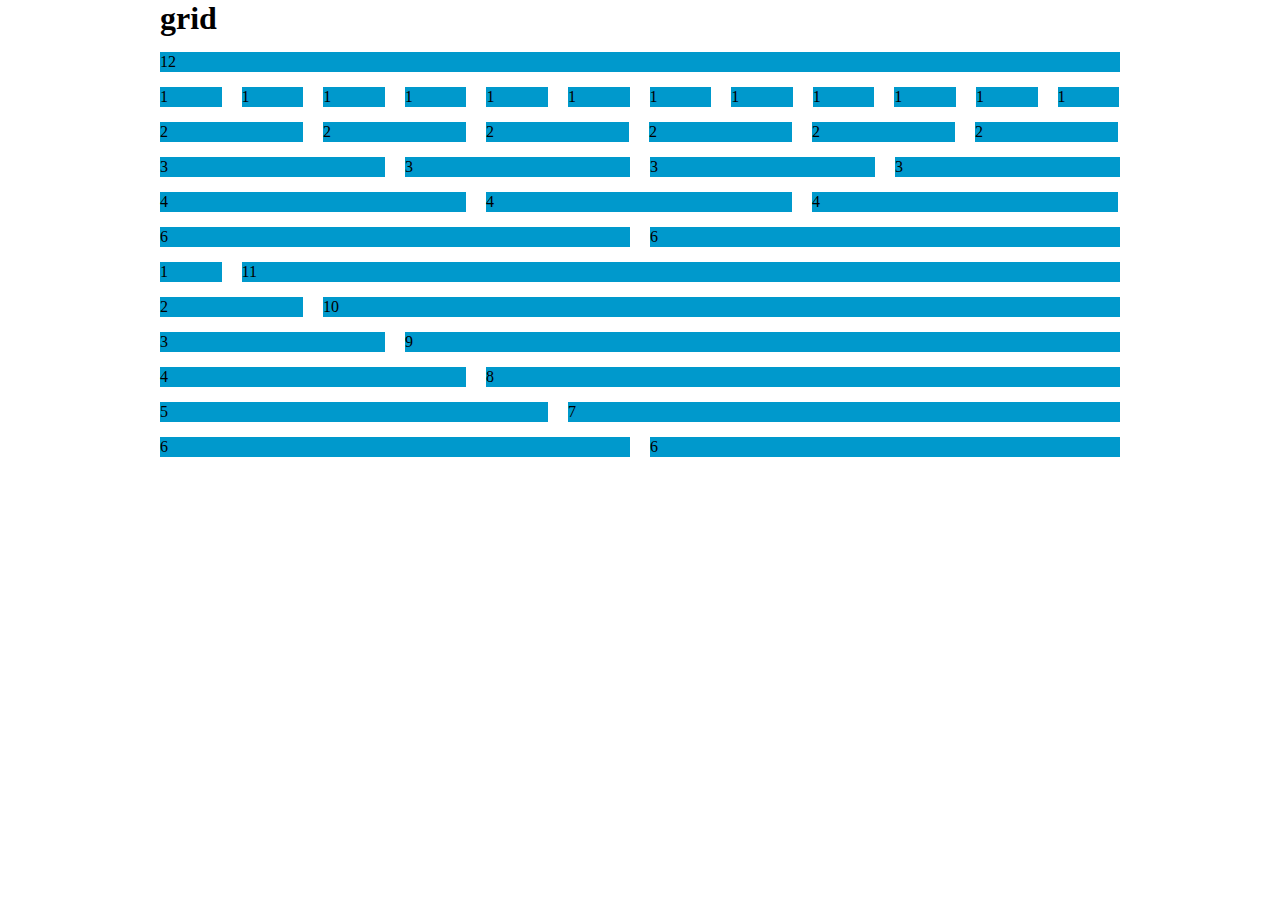
==== grid/index.html @ 5a19e4e3 "grid" ====
<!DOCTYPE HTML>
<html lang="pt-br">
    <head>
        <meta charset="UTF-8"/>
        <meta name="viewport" content="width=device-width, initial-scale=1.0" />
        <title>grid</title>
        <link rel="stylesheet" href="style.css" type="text/css" media="all" />
    </head>
    <style>
        .grid{ background: #09c }
    </style>
    <body>

        <div class="container">
            <h1>grid</h1>
        </div>
        <div class="container">
            <div class="row">
                <div class="grid grid12">12</div>
            </div>
            <div class="row">
                <div class="grid grid1">1</div>
                <div class="grid grid1">1</div>
                <div class="grid grid1">1</div>
                <div class="grid grid1">1</div>
                <div class="grid grid1">1</div>
                <div class="grid grid1">1</div>
                <div class="grid grid1">1</div>
                <div class="grid grid1">1</div>
                <div class="grid grid1">1</div>
                <div class="grid grid1">1</div>
                <div class="grid grid1">1</div>
                <div class="grid grid1">1</div>
            </div>
            <div class="row">
                <div class="grid grid2">2</div>
                <div class="grid grid2">2</div>
                <div class="grid grid2">2</div>
                <div class="grid grid2">2</div>
                <div class="grid grid2">2</div>
                <div class="grid grid2">2</div>
            </div>
            <div class="row">
                <div class="grid grid3">3</div>
                <div class="grid grid3">3</div>
                <div class="grid grid3">3</div>
                <div class="grid grid3">3</div>
            </div>
            <div class="row">
                <div class="grid grid4">4</div>
                <div class="grid grid4">4</div>
                <div class="grid grid4">4</div>
            </div>

            <div class="row">
                <div class="grid grid6">6</div>
                <div class="grid grid6">6</div>
            </div>
            <div class="row">
                <div class="grid grid1">1</div>
                <div class="grid grid11">11</div>
            </div>
            <div class="row">
                <div class="grid grid2">2</div>
                <div class="grid grid10">10</div>
            </div>
            <div class="row">
                <div class="grid grid3">3</div>
                <div class="grid grid9">9</div>
            </div>
            <div class="row">
                <div class="grid grid4">4</div>
                <div class="grid grid8">8</div>
            </div>
            <div class="row">
                <div class="grid grid5">5</div>
                <div class="grid grid7">7</div>
            </div>
            <div class="row">
                <div class="grid grid6">6</div>
                <div class="grid grid6">6</div>
            </div>
        </div>


        <!--[if lt IE 9]>
        <script src="https://html5shiv.googlecode.com/svn/trunk/html5.js"></script>
        <![endif]-->
    </body>
</html>
---- grid/style.css ----
* { margin: 0; padding: 0 }

h1, h2, h3{margin: 0 0 15px}

.bg { background: #ccc }
.expand{ width: 100%; float: left }

.container { width: 960px; margin: 0 auto }

.row{
    float: left;
    margin-left: -20px;
    margin-bottom: 15px
}

.grid{
    margin-left: 20px;
    line-height: 20px;
    float: left
}

.grid1{  width: 61.6px }
.grid2{  width: 143px  }
.grid3{  width: 225px  }
.grid4{  width: 306px  }
.grid5{  width: 388px  }
.grid6{  width: 470px  }
.grid7{  width: 552px  }
.grid8{  width: 634px  }
.grid9{  width: 715px  }
.grid10{ width: 797px  }
.grid11{ width: 878px  }
.grid12{ width: 960px; margin-left: 0; margin-bottom: 15px }
.row .grid12{  margin-left: 20px; margin-bottom: 0 }
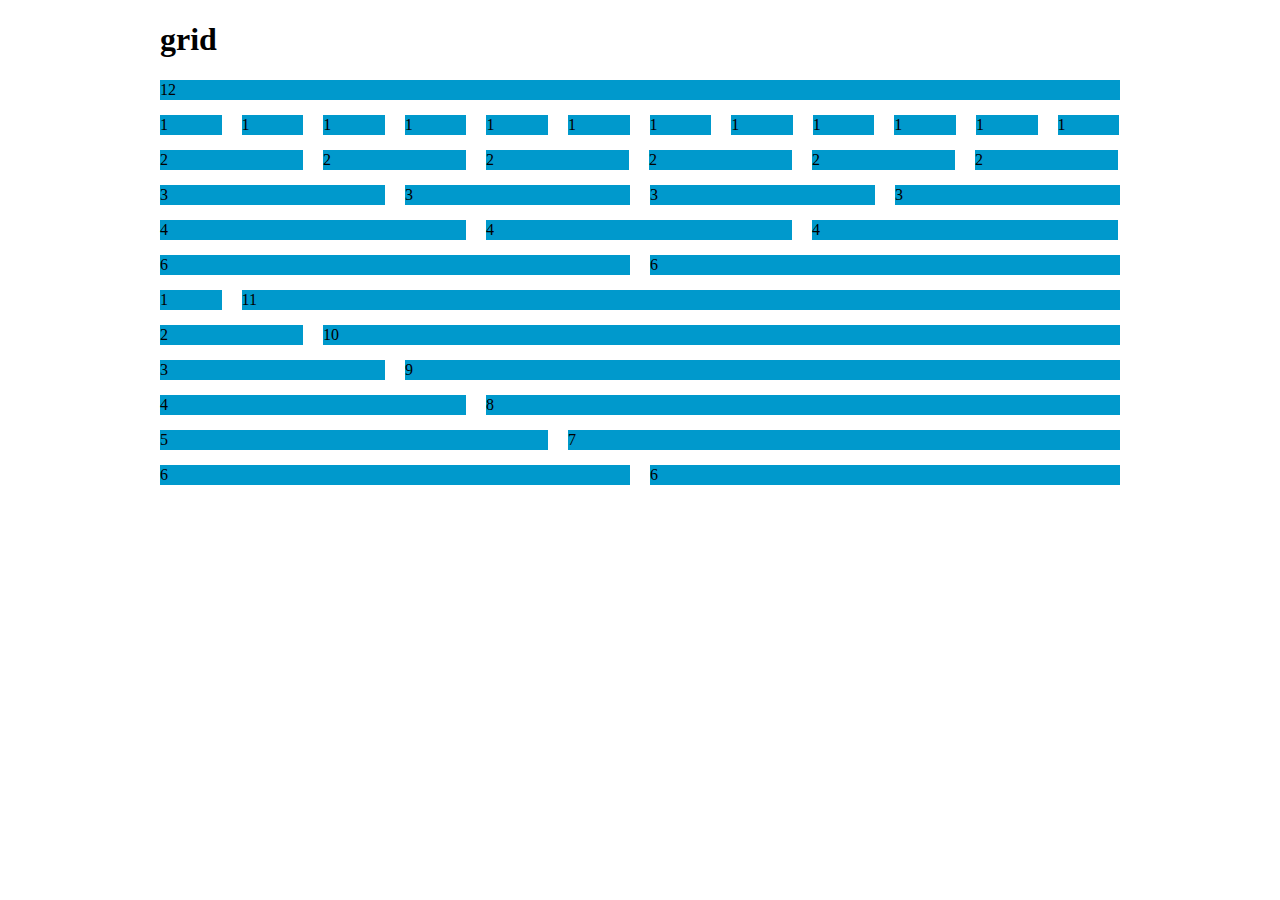
==== commit 63df303a: "nomeclatura" ====
--- a/grid/index.html
+++ b/grid/index.html
@@ -16,69 +16,69 @@
         </div>
         <div class="container">
             <div class="row">
-                <div class="grid grid12">12</div>
+                <div class="grid g12">12</div>
             </div>
             <div class="row">
-                <div class="grid grid1">1</div>
-                <div class="grid grid1">1</div>
-                <div class="grid grid1">1</div>
-                <div class="grid grid1">1</div>
-                <div class="grid grid1">1</div>
-                <div class="grid grid1">1</div>
-                <div class="grid grid1">1</div>
-                <div class="grid grid1">1</div>
-                <div class="grid grid1">1</div>
-                <div class="grid grid1">1</div>
-                <div class="grid grid1">1</div>
-                <div class="grid grid1">1</div>
+                <div class="grid g1">1</div>
+                <div class="grid g1">1</div>
+                <div class="grid g1">1</div>
+                <div class="grid g1">1</div>
+                <div class="grid g1">1</div>
+                <div class="grid g1">1</div>
+                <div class="grid g1">1</div>
+                <div class="grid g1">1</div>
+                <div class="grid g1">1</div>
+                <div class="grid g1">1</div>
+                <div class="grid g1">1</div>
+                <div class="grid g1">1</div>
             </div>
             <div class="row">
-                <div class="grid grid2">2</div>
-                <div class="grid grid2">2</div>
-                <div class="grid grid2">2</div>
-                <div class="grid grid2">2</div>
-                <div class="grid grid2">2</div>
-                <div class="grid grid2">2</div>
+                <div class="grid g2">2</div>
+                <div class="grid g2">2</div>
+                <div class="grid g2">2</div>
+                <div class="grid g2">2</div>
+                <div class="grid g2">2</div>
+                <div class="grid g2">2</div>
             </div>
             <div class="row">
-                <div class="grid grid3">3</div>
-                <div class="grid grid3">3</div>
-                <div class="grid grid3">3</div>
-                <div class="grid grid3">3</div>
+                <div class="grid g3">3</div>
+                <div class="grid g3">3</div>
+                <div class="grid g3">3</div>
+                <div class="grid g3">3</div>
             </div>
             <div class="row">
-                <div class="grid grid4">4</div>
-                <div class="grid grid4">4</div>
-                <div class="grid grid4">4</div>
+                <div class="grid g4">4</div>
+                <div class="grid g4">4</div>
+                <div class="grid g4">4</div>
             </div>
 
             <div class="row">
-                <div class="grid grid6">6</div>
-                <div class="grid grid6">6</div>
+                <div class="grid g6">6</div>
+                <div class="grid g6">6</div>
             </div>
             <div class="row">
-                <div class="grid grid1">1</div>
-                <div class="grid grid11">11</div>
+                <div class="grid g1">1</div>
+                <div class="grid g11">11</div>
             </div>
             <div class="row">
-                <div class="grid grid2">2</div>
-                <div class="grid grid10">10</div>
+                <div class="grid g2">2</div>
+                <div class="grid g10">10</div>
             </div>
             <div class="row">
-                <div class="grid grid3">3</div>
-                <div class="grid grid9">9</div>
+                <div class="grid g3">3</div>
+                <div class="grid g9">9</div>
             </div>
             <div class="row">
-                <div class="grid grid4">4</div>
-                <div class="grid grid8">8</div>
+                <div class="grid g4">4</div>
+                <div class="grid g8">8</div>
             </div>
             <div class="row">
-                <div class="grid grid5">5</div>
-                <div class="grid grid7">7</div>
+                <div class="grid g5">5</div>
+                <div class="grid g7">7</div>
             </div>
             <div class="row">
-                <div class="grid grid6">6</div>
-                <div class="grid grid6">6</div>
+                <div class="grid g6">6</div>
+                <div class="grid g6">6</div>
             </div>
         </div>
 
--- a/grid/style.css
+++ b/grid/style.css
@@ -1,6 +1,6 @@
-* { margin: 0; padding: 0 }
-
-h1, h2, h3{margin: 0 0 15px}
+*.expand, *.container,
+*.row, *.grid 
+{ margin: 0; padding: 0 }
 
 .bg { background: #ccc }
 .expand{ width: 100%; float: left }
@@ -19,16 +19,16 @@
     float: left
 }
 
-.grid1{  width: 61.6px }
-.grid2{  width: 143px  }
-.grid3{  width: 225px  }
-.grid4{  width: 306px  }
-.grid5{  width: 388px  }
-.grid6{  width: 470px  }
-.grid7{  width: 552px  }
-.grid8{  width: 634px  }
-.grid9{  width: 715px  }
-.grid10{ width: 797px  }
-.grid11{ width: 878px  }
-.grid12{ width: 960px; margin-left: 0; margin-bottom: 15px }
-.row .grid12{  margin-left: 20px; margin-bottom: 0 }
+.g1{  width: 61.6px }
+.g2{  width: 143px  }
+.g3{  width: 225px  }
+.g4{  width: 306px  }
+.g5{  width: 388px  }
+.g6{  width: 470px  }
+.g7{  width: 552px  }
+.g8{  width: 634px  }
+.g9{  width: 715px  }
+.g10{ width: 797px  }
+.g11{ width: 878px  }
+.g12{ width: 960px; margin-left: 0; margin-bottom: 15px }
+.row .g12{  margin-left: 20px; margin-bottom: 0 }
